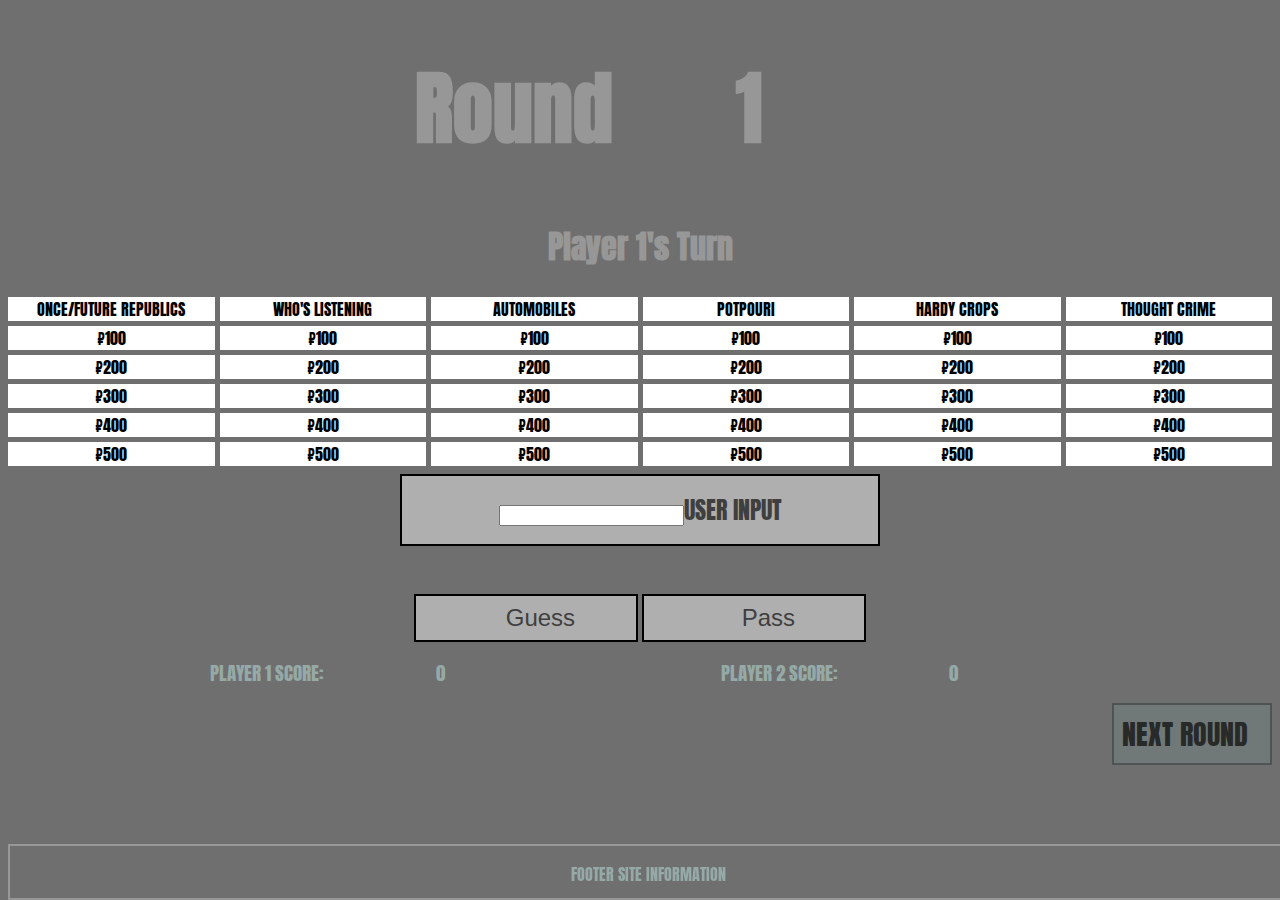
==== 1stRound.html @ 408736f6 "Turn changes" ====
<!DOCTYPE html>
<html lang="en">
  <head>
    <meta charset="UTF-8" />
    <meta http-equiv="X-UA-Compatible" content="IE=edge" />
    <meta name="viewport" content="width=device-width, initial-scale=1.0" />
    <link rel="stylesheet" href="styles.css">
    <title>первый раунд (Round 1)</title>
  </head>
  <body>
    <Header>
        <h1>Round <span id="round-num">1</span></h1>
            <h2><span id="currentPlayerH2">Player Turn</span></h2>  
</Header>
<div class="gameboard">
    <div class="catA">Once/Future Republics</div>
    <div class="catB">Who's Listening</div>
    <div class="catC">Automobiles</div>
    <div class="catD">Potpouri</div>
    <div class="catE">Hardy Crops</div>
    <div class="catF">Thought Crime</div>

    <div class="Row1A q1 r1 c1">₽100</div>
    <div class="Row1B q1 r1 c2">₽100</div>
    <div class="Row1C q1 r1 c3">₽100</div>
    <div class="Row1D q1 r1 c4">₽100</div>
    <div class="Row1E q1 r1 c5">₽100</div>
    <div class="Row1F q1 r1 c6">₽100</div>

    <div class="Row2A q1 r2 c1">₽200</div>
    <div class="Row2B q1 r2 c2">₽200</div>
    <div class="Row2C q1 r2 c3">₽200</div>
    <div class="Row2D q1 r2 c4">₽200</div>
    <div class="Row2E q1 r2 c5">₽200</div>
    <div class="Row2F q1 r2 c6">₽200</div>

    <div class="Row3A q1 r3 c1">₽300</div>
    <div class="Row3B q1 r3 c2">₽300</div>
    <div class="Row3C q1 r3 c3">₽300</div>
    <div class="Row3D q1 r3 c4">₽300</div>
    <div class="Row3E q1 r3 c5">₽300</div>
    <div class="Row3F q1 r3 c6">₽300</div>

    <div class="Row4A q1 r4 c1">₽400</div>
    <div class="Row4B q1 r4 c2">₽400</div>
    <div class="Row4C q1 r4 c3">₽400</div>
    <div class="Row4D q1 r4 c4">₽400</div>
    <div class="Row4E q1 r4 c5">₽400</div>
    <div class="Row4F q1 r4 c6">₽400</div>

    <div class="Row5A q1 r5 c1">₽500</div>
    <div class="Row5B q1 r5 c2">₽500</div>
    <div class="Row5C q1 r5 c3">₽500</div>
    <div class="Row5D q1 r5 c4">₽500</div>
    <div class="Row5E q1 r5 c5">₽500</div>
    <div class="Row5F q1 r5 c6">₽500</div>

  </div>

  <div class="player-input"><input>User Input</input></div>
  <div class="player-buttons">
    <button id="guess"><span>Guess</span></button>
    <button id="pass"><span>Pass</span></button>
  </div>
  <div class="scores">
    <div class="p1score">Player 1 Score:<span id="player1score">0</span></div>
    <div class="p2score">Player 2 Score:<span id="player2score">0</span></div>
  </div>
  <div class="round-advance"><a href="2ndRound.html">Next Round</a></div>
  <footer>
    <p>Footer Site Information</p>
  </footer>
  <!-- Do not change the script source. Allows import/export to work. -->
  <script src="./scripts/index.js" type="module"></script>
</body>

</html>
---- styles.css ----
@import url("https://fonts.googleapis.com/css2?family=Anton&display=swap");

body {
  display: grid;
  font-size: 16px;
  font-family: "Anton", sans-serif;
  background-color: #6f6f6f;
}

/* <link rel="preconnect" href="https://fonts.googleapis.com">
<link rel="preconnect" href="https://fonts.gstatic.com" crossorigin>
<link href="https://fonts.googleapis.com/css2?family=Anton&display=swap" rel="stylesheet"> */

.gameboard {
  display: grid;
  grid-template-columns: 0.9fr 0.9fr 0.9fr 0.9fr 0.9fr 0.9fr;
  grid-template-rows: 0.9fr 0.9fr 0.9fr 0.9fr 0.9fr 0.9fr;
  column-gap: 5px;
  row-gap: 5px;
  text-align: center;
  grid-template-areas:
    [row1-start] "CatA CatB CatC CatD CatE CF" [row1-end]
    [row2-start] "1A 1B 1C 1D 1E 1F" [row2-end]
    [row3-start] "2A 2B 2C 2D 2E 2F" [row3-end]
    [row4-start] "3A 3B 3C 3D 3E 3F" [row4-end]
    [row5-start] "4A 4B 4C 4D 4E 4F" [row5-end]
    [row6-start] "5A 5B 5C 5D 5E 5F" [row6-end];
  min-width: 1vw;
}
/* category titles */
.catA {
  grid-area: Cat1;
  text-transform: uppercase;
  background-color: #fff;
  grid-column: 1;
  grid-row: 1;
}

.catB {
  grid-area: Cat2;
  text-transform: uppercase;
  background-color: #fff;
  grid-column: 2;
  grid-row: 1;
}
.catC {
  grid-area: Cat3;
  text-transform: uppercase;
  background-color: #fff;
  grid-column: 3;
  grid-row: 1;
}
.catD {
  grid-area: Cat4;
  text-transform: uppercase;
  background-color: #fff;
  grid-column: 4;
  grid-row: 1;
}
.catE {
  grid-area: Cat5;
  text-transform: uppercase;
  background-color: #fff;
  grid-column: 5;
  grid-row: 1;
}
.catF {
  grid-area: Cat6;
  text-transform: uppercase;
  background-color: #fff;
  grid-column: 6;
  grid-row: 1;
}
/* Row 1 */
.Row1A {
  grid-area: 1A;
  text-transform: uppercase;
  background-color: #fff;
  grid-column: 1;
  grid-row: 2;
}

.Row1B {
  grid-area: 1B;
  text-transform: uppercase;
  background-color: #fff;
  grid-column: 2;
  grid-row: 2;
}
.Row1C {
  grid-area: 1C;
  text-transform: uppercase;
  background-color: #fff;
  grid-column: 3;
  grid-row: 2;
}
.Row1D {
  grid-area: 1D;
  text-transform: uppercase;
  background-color: #fff;
  grid-column: 4;
  grid-row: 2;
}
.Row1E {
  grid-area: 1E;
  text-transform: uppercase;
  background-color: #fff;
  grid-column: 5;
  grid-row: 2;
}
.Row1F {
  grid-area: 1F;
  text-transform: uppercase;
  background-color: #fff;
  grid-column: 6;
  grid-row: 2;
}
/* Row 2 */
.Row2A {
  grid-area: 2A;
  text-transform: uppercase;
  background-color: #fff;
  grid-column: 1;
  grid-row: 3;
}

.Row2B {
  grid-area: 2B;
  text-transform: uppercase;
  background-color: #fff;
  grid-column: 2;
  grid-row: 3;
}
.Row2C {
  grid-area: 2C;
  text-transform: uppercase;
  background-color: #fff;
  grid-column: 3;
  grid-row: 3;
}
.Row2D {
  grid-area: 2D;
  text-transform: uppercase;
  background-color: #fff;
  grid-column: 4;
  grid-row: 3;
}
.Row2E {
  grid-area: 2E;
  text-transform: uppercase;
  background-color: #fff;
  grid-column: 5;
  grid-row: 3;
}
.Row2F {
  grid-area: 2F;
  text-transform: uppercase;
  background-color: #fff;
  grid-column: 6;
  grid-row: 3;
}
/* Row 3 */

.Row3A {
  grid-area: 3A;
  text-transform: uppercase;
  background-color: #fff;
  grid-column: 1;
  grid-row: 4;
}
.Row3B {
  grid-area: 3B;
  text-transform: uppercase;
  background-color: #fff;
  grid-column: 2;
  grid-row: 4;
}
.Row3C {
  grid-area: 3C;
  text-transform: uppercase;
  background-color: #fff;
  grid-column: 3;
  grid-row: 4;
}
.Row3D {
  grid-area: 3D;
  text-transform: uppercase;
  background-color: #fff;
  grid-column: 4;
  grid-row: 4;
}
.Row3E {
  grid-area: 3E;
  text-transform: uppercase;
  background-color: #fff;
  grid-column: 5;
  grid-row: 4;
}
.Row3F {
  grid-area: 3F;
  text-transform: uppercase;
  background-color: #fff;
  grid-column: 6;
  grid-row: 4;
}
/* Row 4 */
.Row4A {
  grid-area: 4A;
  text-transform: uppercase;
  background-color: #fff;
  grid-column: 1;
  grid-row: 5;
}
.Row4B {
  grid-area: 4B;
  text-transform: uppercase;
  background-color: #fff;
  grid-column: 2;
  grid-row: 5;
}
.Row4C {
  grid-area: 4C;
  text-transform: uppercase;
  background-color: #fff;
  grid-column: 3;
  grid-row: 5;
}
.Row4D {
  grid-area: 4D;
  text-transform: uppercase;
  background-color: #fff;
  grid-column: 4;
  grid-row: 5;
}
.Row4E {
  grid-area: 4E;
  text-transform: uppercase;
  background-color: #fff;
  grid-column: 5;
  grid-row: 5;
}
.Row4F {
  grid-area: 4F;
  text-transform: uppercase;
  background-color: #fff;
  grid-column: 6;
  grid-row: 5;
}
/* Row 5 */
.Row5A {
  grid-area: 5A;
  text-transform: uppercase;
  background-color: #fff;
  grid-column: 1;
  grid-row: 6;
}
.Row5B {
  grid-area: 5B;
  text-transform: uppercase;
  background-color: #fff;
  grid-column: 2;
  grid-row: 6;
}
.Row5C {
  grid-area: 5C;
  text-transform: uppercase;
  background-color: #fff;
  grid-column: 3;
  grid-row: 6;
}
.Row5D {
  grid-area: 5D;
  text-transform: uppercase;
  background-color: #fff;
  grid-column: 4;
  grid-row: 6;
}
.Row5E {
  grid-area: 5E;
  text-transform: uppercase;
  background-color: #fff;
  grid-column: 5;
  grid-row: 6;
}
.Row5F {
  grid-area: 5F;
  text-transform: uppercase;
  background-color: #fff;
  grid-column: 6;
  grid-row: 6;
}
header {
  text-align: center;
  color: #979797;
}

header h1 {
  font-size: 5rem;
  text-align: center;
  margin-top: 2.5rem;
}
header h2 {
  font-size: 2rem;
  text-align: center;
  margin-top: 0.5rem;
}
header img {
  border: 10px solid black;
  align-self: center;
}
.player-input {
  text-transform: uppercase;
  padding: 1rem;
  font-size: 1.5rem;
  margin: auto;
  margin-top: 0.5rem;
  margin-bottom: 2rem;
  text-align: center;
  box-sizing: border-box;
  border: 2px solid black;
  background: #afafaf;
  color: #3f3f3f;
  min-width: 30rem;
}
.player-input:hover {
  color: #dfdfdf;
}
#guess {
  box-sizing: border-box;
  border: 2px solid black;
  width: 14rem;
}
#guess:hover {
  background-image: url("jeopardyproject/jeopardy-board-danknox1977-1/assets/Hwhaaah.jpg");
}
#pass {
  box-sizing: border-box;
  border: 2px solid black;
  width: 14rem;
}
#pass:hover {
  background-color: black;
  color: black;
}
.player-buttons {
  text-transform: uppercase;
  text-align: center;
}
#guess,
#pass {
  font-size: 1.5rem;
  background: #afafaf;
  color: #3f3f3f;
  padding: 0.5rem;
  margin-top: 2rem;
}
.scores {
  text-align: center;
  box-sizing: border-box;
  padding-top: 1rem;
}
.p1score,
.p2score {
  text-transform: uppercase;
  display: inline;
  color: #95a9a6;
  font-size: 1.2rem;
}
.p2score {
  padding-left: 20rem;
}
.round-advance {
  text-transform: uppercase;
  justify-self: right;
  box-sizing: border-box;
  border: 2px solid #505353;
  background-color: #717978;
}
.game-start {
  text-transform: uppercase;
  justify-self: center;
  text-align: center;
  box-sizing: border-box;
  margin-top: 2rem;
  margin-bottom: 2rem;
  width: 5rem;
  border: 2px solid #505353;
  background-color: #717978;
}
.round-advance a,
.game-start a {
  text-decoration: none;
  color: #282929;
}
footer {
  position: fixed;
  bottom: 0;
  text-transform: uppercase;
  box-sizing: border-box;
  border: 2px solid #979797;
  text-align: center;
  margin: auto;

  min-width: 100%;
  max-height: 56px;
  color: #95a9a6;
}
span {
  display: inline-block;
  min-width: 14.555rem;
}

.final {
  text-transform: uppercase;
  box-sizing: border-box;
  border: 2px solid #979797;
  text-align: center;
  font-size: 2rem;
  margin: auto;
  margin-top: 3rem;
  background-color: #575757;
  min-width: 30rem;
  max-height: 72px;
  color: black;
  margin-bottom: 2rem;
}

.final-question {
  text-transform: uppercase;
  box-sizing: border-box;
  text-align: center;
  border: 2px solid #979797;
  background-color: #575757;
  font-size: 1.5rem;
  margin: auto;
  margin-top: 2rem;
  max-width: 30rem;
  min-height: 15rem;
  margin-bottom: 2rem;
}
@media only screen and (min-width: 375px) {
  img {
    max-width: 75%;
    margin: auto;
  }
  Footer {
    max-width: 65%;
  }
  .game-start {
    font-size: 2em;
    width: 7rem;
  }
  .p2score {
    padding-left: 0rem;
  }
  #pass {
    display: block;
    margin: auto;
    margin-top: 1rem;
    text-align: center;
  }
  #guess {
    display: block;
    margin: auto;
    width: 14rem;
    text-align: center;
    background-repeat: no-repeat;
  }
  .round-advance {
    font-size: 1.75em;
    width: 10rem;
    padding: 0.5rem;
  }
  .scores {
    margin-bottom: 1rem;
  }
  .gameboard {
    grid-template-columns: 0.5fr 0.5fr 0.5fr 0.5fr 0.5fr 0.5fr;
    grid-template-rows: 0.9fr 0.9fr 0.9fr 0.9fr 0.9fr 0.9fr;
  }
}
@media only screen and (min-width: 700px) {
  .game-start {
    font-size: 1.5em;
    width: 5rem;
  }
  .p2score {
    padding-left: 10rem;
  }

  #guess,
  #pass {
    display: inline;
  }
  .gameboard {
    grid-template-columns: 0.7fr 0.7fr 0.7fr 0.7fr 0.7fr 0.7fr;
    grid-template-rows: 0.9fr 0.9fr 0.9fr 0.9fr 0.9fr 0.9fr;
  }
}
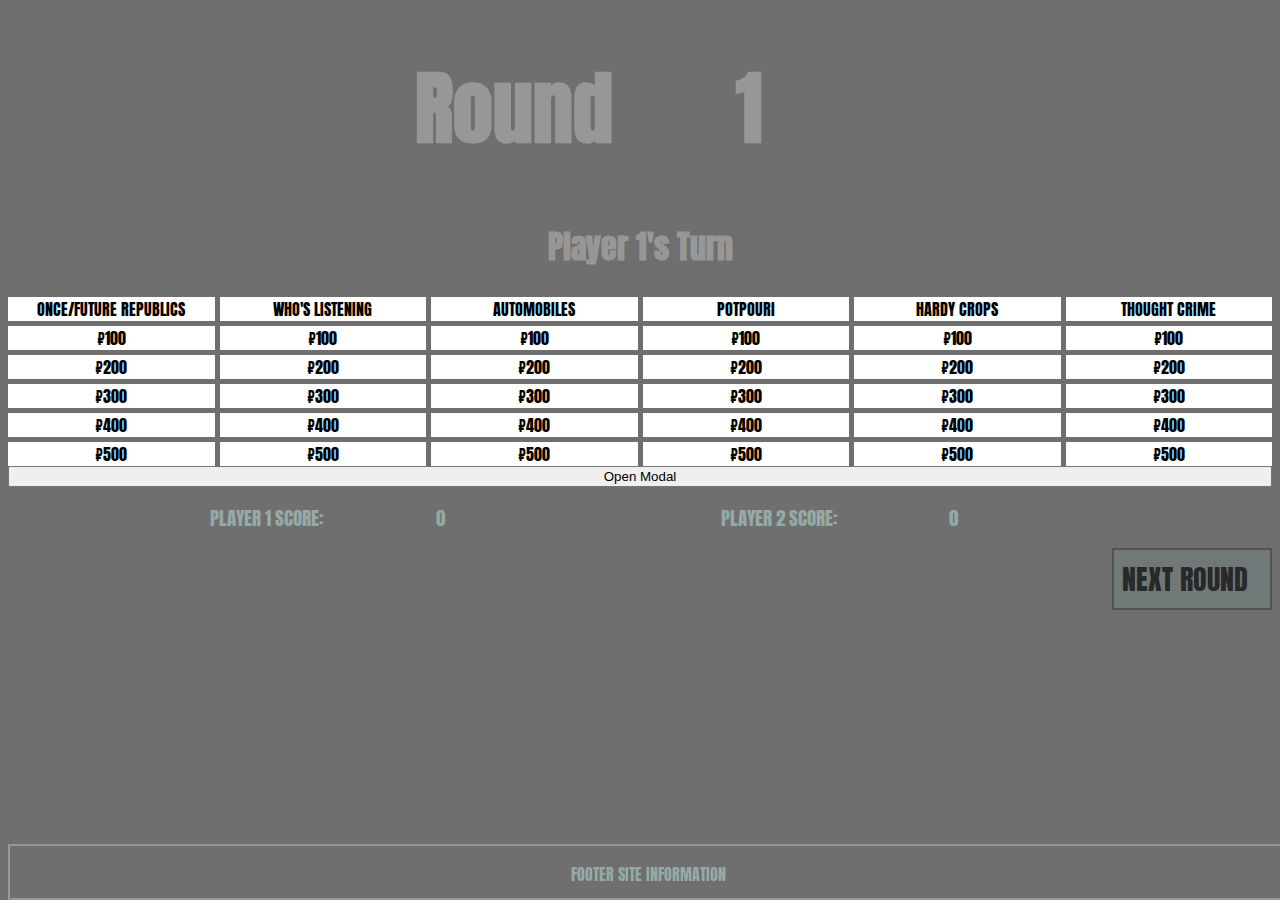
==== commit 79b3982e: "pass button switches players" ====
--- a/1stRound.html
+++ b/1stRound.html
@@ -57,11 +57,33 @@
 
   </div>
 
-  <div class="player-input"><input>User Input</input></div>
+  <!-- <div class="player-input"><input>User Input</input></div>
   <div class="player-buttons">
     <button id="guess"><span>Guess</span></button>
     <button id="pass"><span>Pass</span></button>
+  </div> -->
+  <!-- Trigger/Open The Modal -->
+<button id="myBtn">Open Modal</button>
+
+<!-- The Modal -->
+<div id="playerInterface" class="modal">
+
+  <!-- Modal content -->
+  <div class="modal-content">
+    <p><span id ="currentQuestText">....LOADING....</span></p>
+    <div id="player-input"><input type="text">Our Answer</input></div>
+    <div class="player-buttons">
+      <button type="submit" id="guess"><span>Guess</span></button>
+      <button id="pass"><span>Pass</span></button>
+      <span id="currentPlayerH2">Player Turn</span>
+    </div>
+  
+    <span class="close">&times;</span>
+    
   </div>
+
+</div>
+
   <div class="scores">
     <div class="p1score">Player 1 Score:<span id="player1score">0</span></div>
     <div class="p2score">Player 2 Score:<span id="player2score">0</span></div>
--- a/styles.css
+++ b/styles.css
@@ -27,6 +27,52 @@
     [row6-start] "5A 5B 5C 5D 5E 5F" [row6-end];
   min-width: 1vw;
 }
+
+/* disabled gamecards */
+.disabled {
+    pointer-events: none;
+    color: #fff;
+    
+}
+
+/* The Modal (background) */
+.modal {
+  display: none; /* Hidden by default */
+  position: fixed; /* Stay in place */
+  z-index: 1; /* Sit on top */
+  left: 0;
+  top: 0;
+  width: 100%; /* Full width */
+  height: 100%; /* Full height */
+  overflow: auto; /* Enable scroll if needed */
+  background-color: rgb(0,0,0); /* Fallback color */
+  background-color: rgba(0,0,0,0.4); /* Black w/ opacity */
+}
+
+/* Modal Content/Box */
+.modal-content {
+  background-color: #fefefe;
+  margin: 15% auto; /* 15% from the top and centered */
+  padding: 20px;
+  border: 1px solid #888;
+  width: 80%; /* Could be more or less, depending on screen size */
+}
+
+/* The Close Button */
+.close {
+  color: #aaa;
+  float: right;
+  font-size: 28px;
+  font-weight: bold;
+}
+
+.close:hover,
+.close:focus {
+  color: black;
+  text-decoration: none;
+  cursor: pointer;
+}
+
 /* category titles */
 .catA {
   grid-area: Cat1;
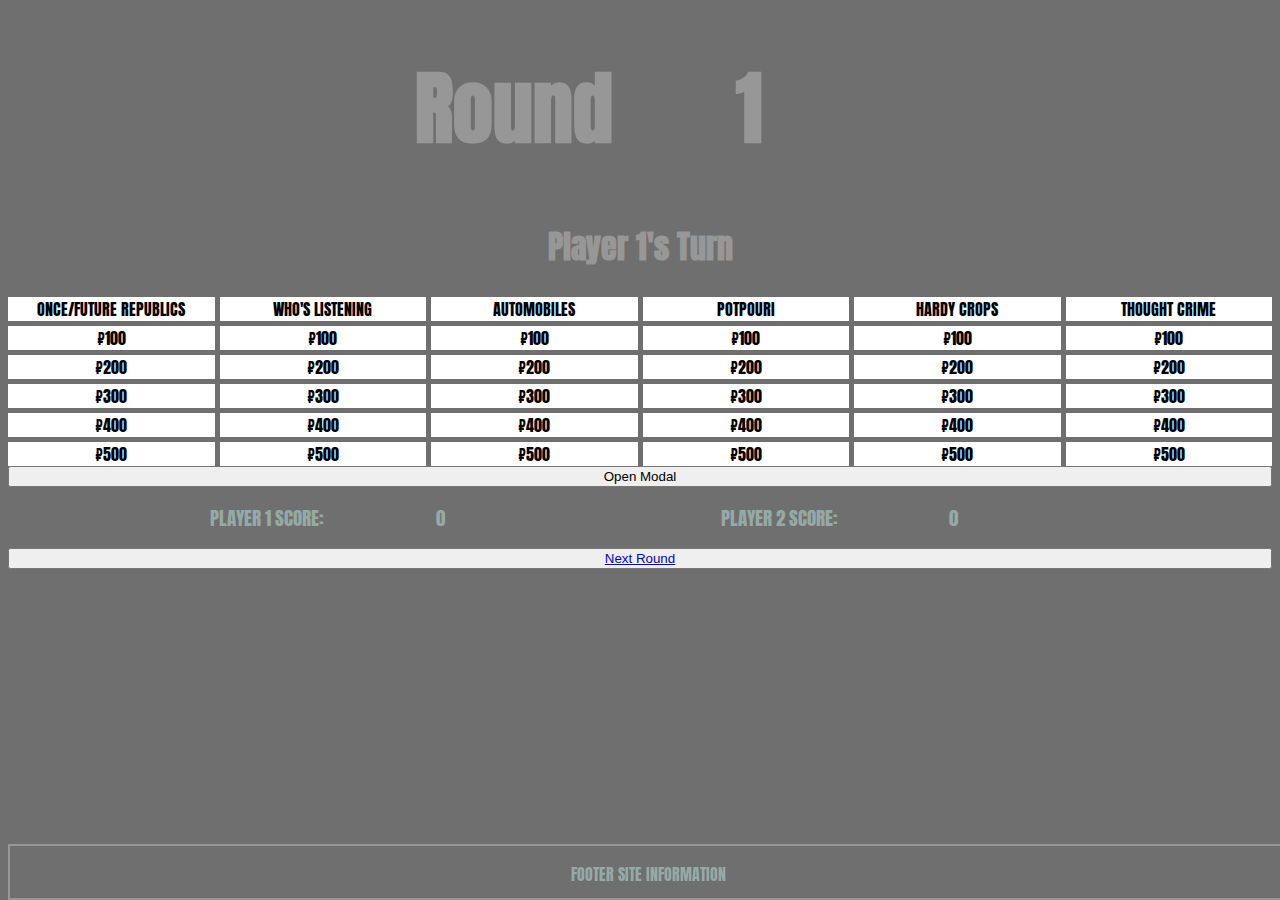
==== commit 930c28e6: "Buidling out Final Round Wagers, update 2nd round" ====
--- a/1stRound.html
+++ b/1stRound.html
@@ -4,96 +4,89 @@
     <meta charset="UTF-8" />
     <meta http-equiv="X-UA-Compatible" content="IE=edge" />
     <meta name="viewport" content="width=device-width, initial-scale=1.0" />
-    <link rel="stylesheet" href="styles.css">
+    <link rel="stylesheet" href="styles.css" />
     <title>первый раунд (Round 1)</title>
   </head>
   <body>
-    <Header>
-        <h1>Round <span id="round-num">1</span></h1>
-            <h2><span id="currentPlayerH2">Player Turn</span></h2>  
-</Header>
-<div class="gameboard">
-    <div class="catA">Once/Future Republics</div>
-    <div class="catB">Who's Listening</div>
-    <div class="catC">Automobiles</div>
-    <div class="catD">Potpouri</div>
-    <div class="catE">Hardy Crops</div>
-    <div class="catF">Thought Crime</div>
+    <header>
+      <h1>Round <span id="round-num">1</span></h1>
+      <h2><span id="currentPlayerH2">Player Turn</span></h2>
+    </header>
+    <div class="gameboard">
+      <div class="catA">Once/Future Republics</div>
+      <div class="catB">Who's Listening</div>
+      <div class="catC">Automobiles</div>
+      <div class="catD">Potpouri</div>
+      <div class="catE">Hardy Crops</div>
+      <div class="catF">Thought Crime</div>
 
-    <div class="Row1A q1 r1 c1">₽100</div>
-    <div class="Row1B q1 r1 c2">₽100</div>
-    <div class="Row1C q1 r1 c3">₽100</div>
-    <div class="Row1D q1 r1 c4">₽100</div>
-    <div class="Row1E q1 r1 c5">₽100</div>
-    <div class="Row1F q1 r1 c6">₽100</div>
+      <div class="Row1A q1 r1 c1">₽100</div>
+      <div class="Row1B q1 r1 c2">₽100</div>
+      <div class="Row1C q1 r1 c3">₽100</div>
+      <div class="Row1D q1 r1 c4">₽100</div>
+      <div class="Row1E q1 r1 c5">₽100</div>
+      <div class="Row1F q1 r1 c6">₽100</div>
 
-    <div class="Row2A q1 r2 c1">₽200</div>
-    <div class="Row2B q1 r2 c2">₽200</div>
-    <div class="Row2C q1 r2 c3">₽200</div>
-    <div class="Row2D q1 r2 c4">₽200</div>
-    <div class="Row2E q1 r2 c5">₽200</div>
-    <div class="Row2F q1 r2 c6">₽200</div>
+      <div class="Row2A q1 r2 c1">₽200</div>
+      <div class="Row2B q1 r2 c2">₽200</div>
+      <div class="Row2C q1 r2 c3">₽200</div>
+      <div class="Row2D q1 r2 c4">₽200</div>
+      <div class="Row2E q1 r2 c5">₽200</div>
+      <div class="Row2F q1 r2 c6">₽200</div>
 
-    <div class="Row3A q1 r3 c1">₽300</div>
-    <div class="Row3B q1 r3 c2">₽300</div>
-    <div class="Row3C q1 r3 c3">₽300</div>
-    <div class="Row3D q1 r3 c4">₽300</div>
-    <div class="Row3E q1 r3 c5">₽300</div>
-    <div class="Row3F q1 r3 c6">₽300</div>
+      <div class="Row3A q1 r3 c1">₽300</div>
+      <div class="Row3B q1 r3 c2">₽300</div>
+      <div class="Row3C q1 r3 c3">₽300</div>
+      <div class="Row3D q1 r3 c4">₽300</div>
+      <div class="Row3E q1 r3 c5">₽300</div>
+      <div class="Row3F q1 r3 c6">₽300</div>
 
-    <div class="Row4A q1 r4 c1">₽400</div>
-    <div class="Row4B q1 r4 c2">₽400</div>
-    <div class="Row4C q1 r4 c3">₽400</div>
-    <div class="Row4D q1 r4 c4">₽400</div>
-    <div class="Row4E q1 r4 c5">₽400</div>
-    <div class="Row4F q1 r4 c6">₽400</div>
+      <div class="Row4A q1 r4 c1">₽400</div>
+      <div class="Row4B q1 r4 c2">₽400</div>
+      <div class="Row4C q1 r4 c3">₽400</div>
+      <div class="Row4D q1 r4 c4">₽400</div>
+      <div class="Row4E q1 r4 c5">₽400</div>
+      <div class="Row4F q1 r4 c6">₽400</div>
 
-    <div class="Row5A q1 r5 c1">₽500</div>
-    <div class="Row5B q1 r5 c2">₽500</div>
-    <div class="Row5C q1 r5 c3">₽500</div>
-    <div class="Row5D q1 r5 c4">₽500</div>
-    <div class="Row5E q1 r5 c5">₽500</div>
-    <div class="Row5F q1 r5 c6">₽500</div>
+      <div class="Row5A q1 r5 c1">₽500</div>
+      <div class="Row5B q1 r5 c2">₽500</div>
+      <div class="Row5C q1 r5 c3">₽500</div>
+      <div class="Row5D q1 r5 c4">₽500</div>
+      <div class="Row5E q1 r5 c5">₽500</div>
+      <div class="Row5F q1 r5 c6">₽500</div>
+    </div>
 
-  </div>
-
-  <!-- <div class="player-input"><input>User Input</input></div>
+    <!-- <div class="player-input"><input>User Input</input></div>
   <div class="player-buttons">
     <button id="guess"><span>Guess</span></button>
     <button id="pass"><span>Pass</span></button>
   </div> -->
-  <!-- Trigger/Open The Modal -->
-<button id="myBtn">Open Modal</button>
+    <!-- Trigger/Open The Modal -->
+    <button id="myBtn">Open Modal</button>
 
-<!-- The Modal -->
-<div id="playerInterface" class="modal">
+    <!-- The Modal -->
+    <div id="playerInterface" class="modal">
+      <!-- Modal content -->
+      <div class="modal-content">
+        <p><span id="currentQuestText">....LOADING....</span></p>
+        <input type="input" id="player-input" />Our Answer<br />
+        <div class="player-buttons">
+          <button type="submit" id="guess"><span>Guess</span></button>
+          <button id="pass"><span>Pass</span></button>
+          <span id="currentPlayerModal">Player Turn</span>
+        </div>
+      </div>
+    </div>
 
-  <!-- Modal content -->
-  <div class="modal-content">
-    <p><span id ="currentQuestText">....LOADING....</span></p>
-    <div id="player-input"><input type="text">Our Answer</input></div>
-    <div class="player-buttons">
-      <button type="submit" id="guess"><span>Guess</span></button>
-      <button id="pass"><span>Pass</span></button>
-      <span id="currentPlayerH2">Player Turn</span>
+    <div class="scores">
+      <div class="p1score">Player 1 Score:<span id="player1score">0</span></div>
+      <div class="p2score">Player 2 Score:<span id="player2score">0</span></div>
     </div>
-  
-    <span class="close">&times;</span>
-    
-  </div>
-
-</div>
-
-  <div class="scores">
-    <div class="p1score">Player 1 Score:<span id="player1score">0</span></div>
-    <div class="p2score">Player 2 Score:<span id="player2score">0</span></div>
-  </div>
-  <div class="round-advance"><a href="2ndRound.html">Next Round</a></div>
-  <footer>
-    <p>Footer Site Information</p>
-  </footer>
-  <!-- Do not change the script source. Allows import/export to work. -->
-  <script src="./scripts/index.js" type="module"></script>
-</body>
-
-</html>+    <button id="round-advance"><a href="2ndRound.html">Next Round</a></button>
+    <footer>
+      <p>Footer Site Information</p>
+    </footer>
+    <!-- Do not change the script source. Allows import/export to work. -->
+    <script src="./scripts/index.js" type="module"></script>
+  </body>
+</html>
--- a/styles.css
+++ b/styles.css
@@ -377,7 +377,7 @@
   width: 14rem;
 }
 #guess:hover {
-  background-image: url("jeopardyproject/jeopardy-board-danknox1977-1/assets/Hwhaaah.jpg");
+  background-image: url("./assets/Hwhaaah.jpg");
 }
 #pass {
   box-sizing: border-box;
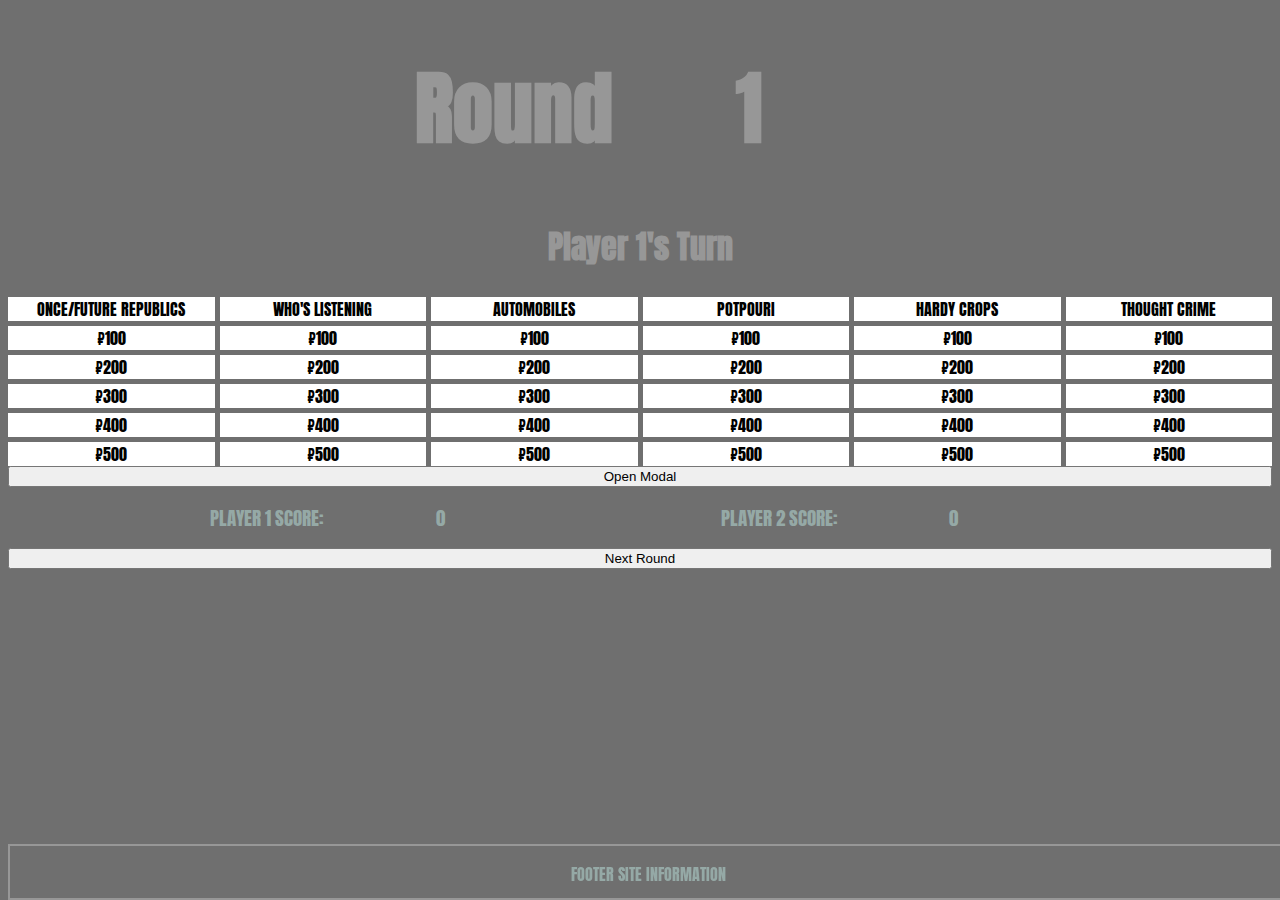
==== commit ff3ed843: "Work with maintaing scores between rounds" ====
--- a/1stRound.html
+++ b/1stRound.html
@@ -81,8 +81,12 @@
     <div class="scores">
       <div class="p1score">Player 1 Score:<span id="player1score">0</span></div>
       <div class="p2score">Player 2 Score:<span id="player2score">0</span></div>
+      <!-- <script>
+        localStorage.setItem("player1score", player1score);
+        localStorage.setItem("player2score", player2score);
+      </script> -->
     </div>
-    <button id="round-advance"><a href="2ndRound.html">Next Round</a></button>
+    <button id="round-advance">Next Round</button>
     <footer>
       <p>Footer Site Information</p>
     </footer>
